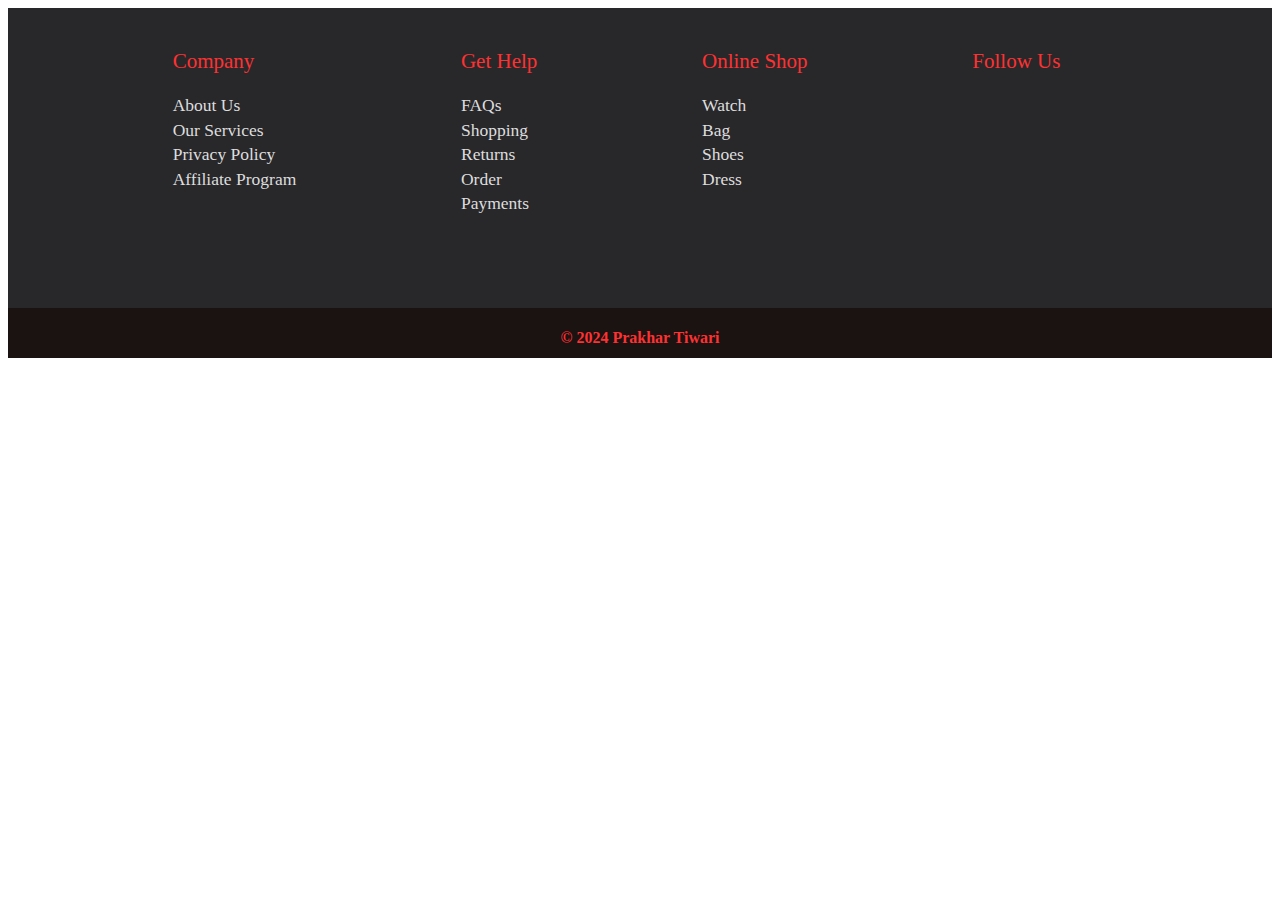
==== footer.html @ 4e4e9d17 "Create footer.html" ====
<!DOCTYPE html>
<html lang="en">
<head>
    <meta charset="UTF-8">
    <meta name="viewport" content="width=device-width, initial-scale=1.0">
    <title>Document</title>
    <link rel="stylesheet" href="footer.css">
    <link rel="stylesheet" href="https://cdnjs.cloudflare.com/ajax/libs/font-awesome/6.5.2/css/all.min.css" integrity="sha512-SnH5WK+bZxgPHs44uWIX+LLJAJ9/2PkPKZ5QiAj6Ta86w+fsb2TkcmfRyVX3pBnMFcV7oQPJkl9QevSCWr3W6A==" crossorigin="anonymous" referrerpolicy="no-referrer" />
</head>
<body>
    <footer>
        <div class="foot-panel1">
            <ul>
                <p>Company</p>
                <a>About Us</a>
                <a>Our Services</a>
                <a>Privacy Policy</a>
                <a>Affiliate Program</a>
            </ul>
            
            <ul>
                <p>Get Help</p>
                <a>FAQs</a>
                <a>Shopping</a>
                <a>Returns </a>
                <a>Order</a>
                <a>Payments</a>
            </ul>   

            <ul>
                <p>Online Shop</p>
                <a>Watch</a>
                <a>Bag</a>
                <a>Shoes </a>
                <a>Dress</a>
            </ul>   

            <ul class="follow">
                <p>Follow Us</p>
                <div class="icon">
                    <a><i class="fa-brands fa-facebook"></i></a>
                    <a><i class="fa-brands fa-instagram"></i></a>
                    <a><i class="fa-brands fa-linkedin"></i></a>
                    <a><i class="fa-brands fa-twitter"></i></a>
                </div>
            </ul> 
        </div>
        <div class="footer-end">
            <h4 class="end">&copy; 2024 Prakhar Tiwari</h4>
        </div>
    </footer>
</body>
</html>
---- footer.css ----
footer{
    height: 350px;
    display: flex;
    flex-direction: column;
}
.foot-panel1{
    height: 300px;
    background-color: #28282B;
    color: white;
    display: flex;
    justify-content: space-evenly;
}
ul{
    margin-top: 20px;
}
ul a{
    display: block;
    margin-top: 3.5px;
    font-size: 17.5px;
    color: #dddddd;
}
ul a:hover{
    cursor: pointer;
    color: #FF3131;
    transform: translateX(2.5px);
    transform: translateY(-1.5px);
}
ul p{
    font-size: 21px;
    color: #FF3131;
    animation: text-decoration 3s left forwards ease-in;
}
ul p:hover{
    cursor: pointer;
    text-decoration: underline;
    /* color: #dddddd; */
}
.footer-end{
    height: 50px;
    background-color: #1B1212;
}
.footer-end h4{
    text-align: center;
    color: #FF3131;
}
.follow a{
    font-size: 20px;
}
.icon{
    width: 175px;
    display: flex;
    justify-content: space-evenly;
}
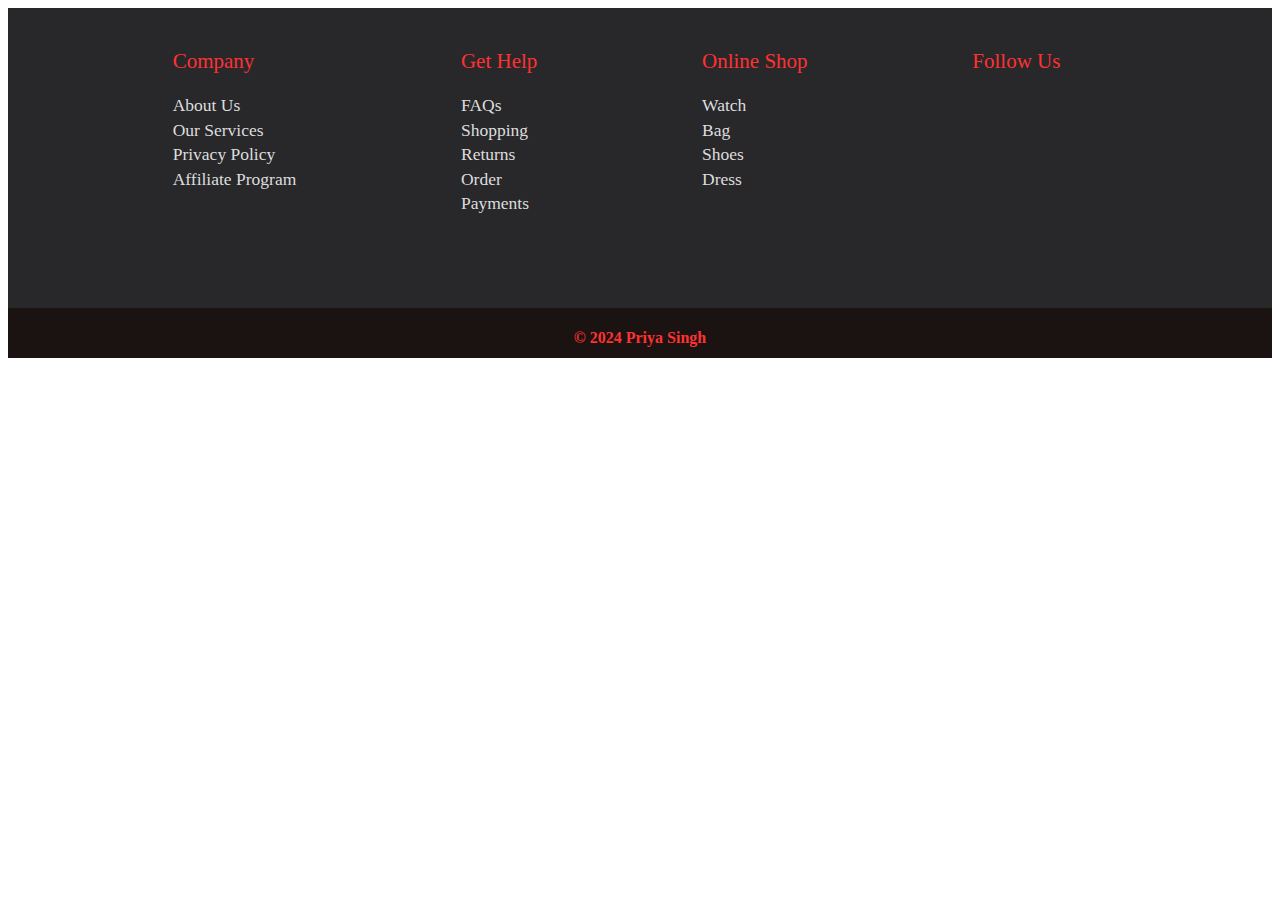
==== commit 519248fa: "second commit" ====
--- a/footer.html
+++ b/footer.html
@@ -46,7 +46,7 @@
             </ul> 
         </div>
         <div class="footer-end">
-            <h4 class="end">&copy; 2024 Prakhar Tiwari</h4>
+            <h4 class="end">&copy; 2024 Priya Singh</h4>
         </div>
     </footer>
 </body>
